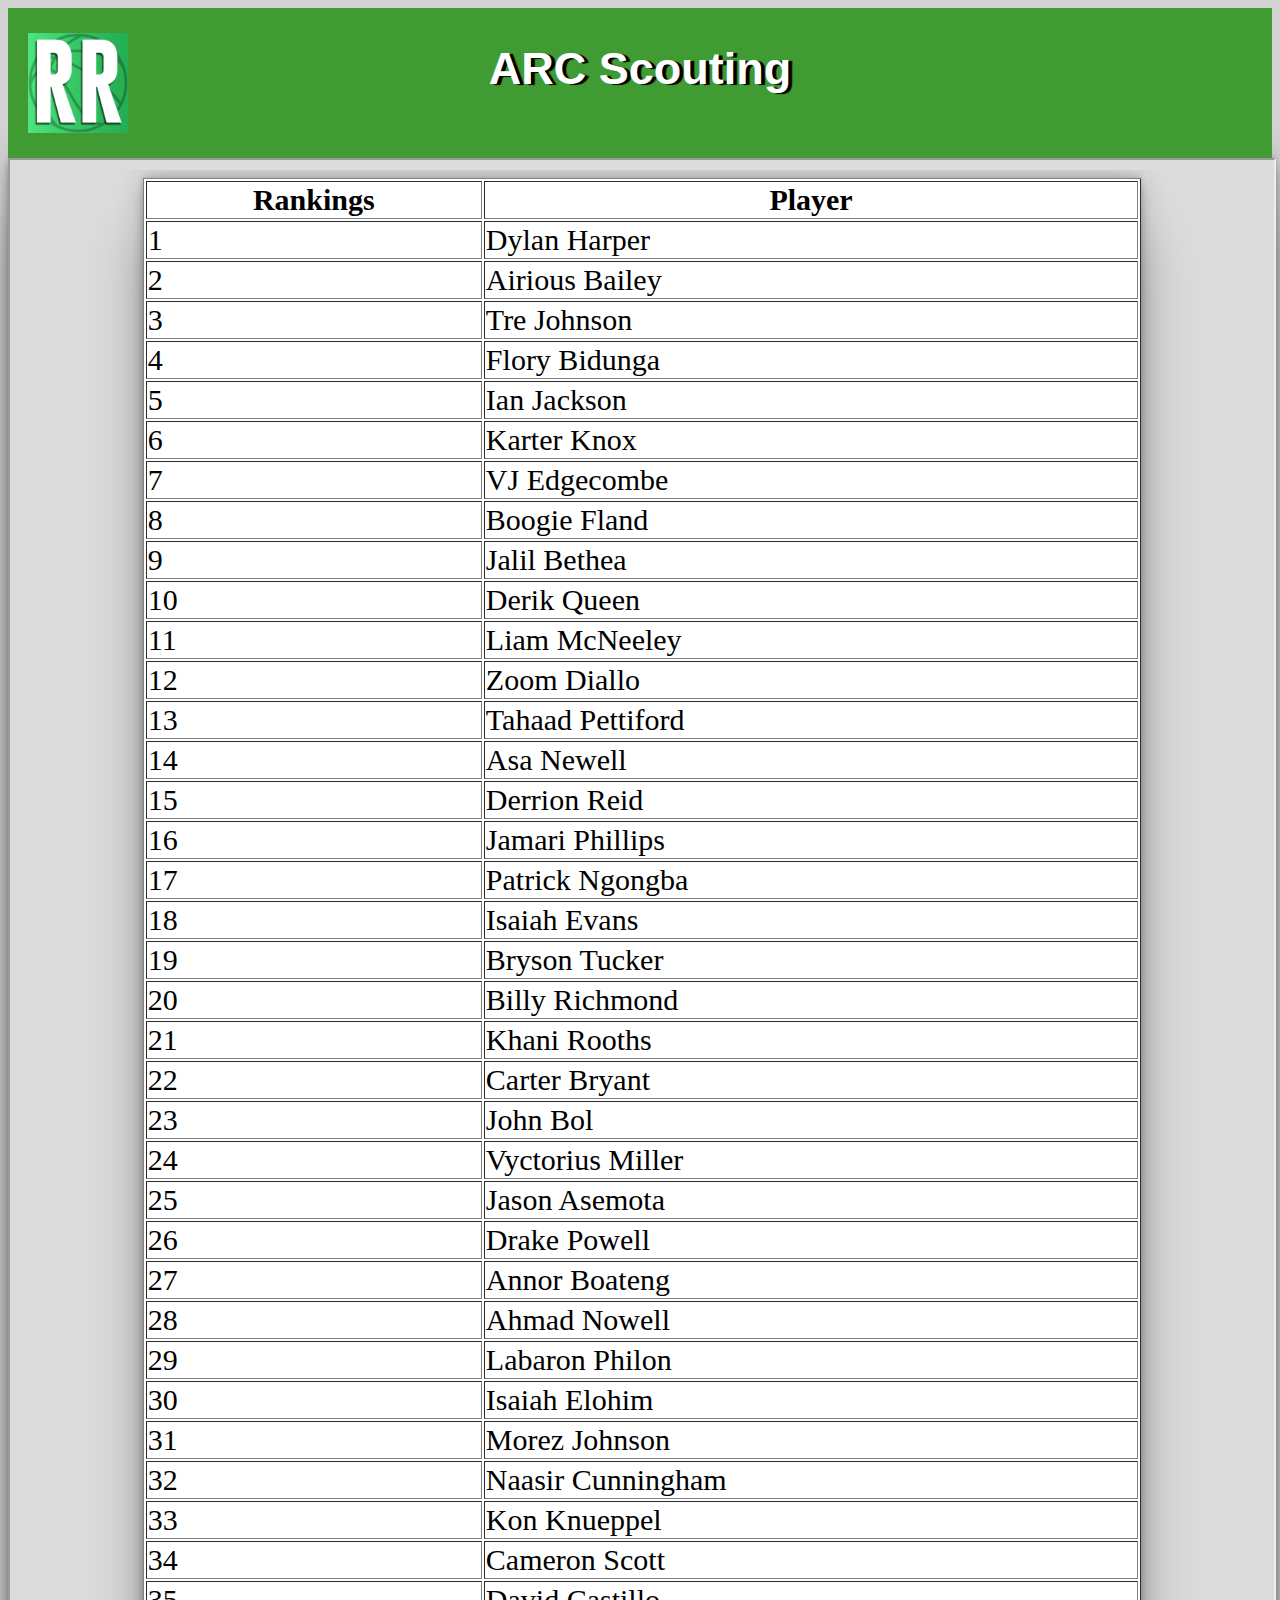
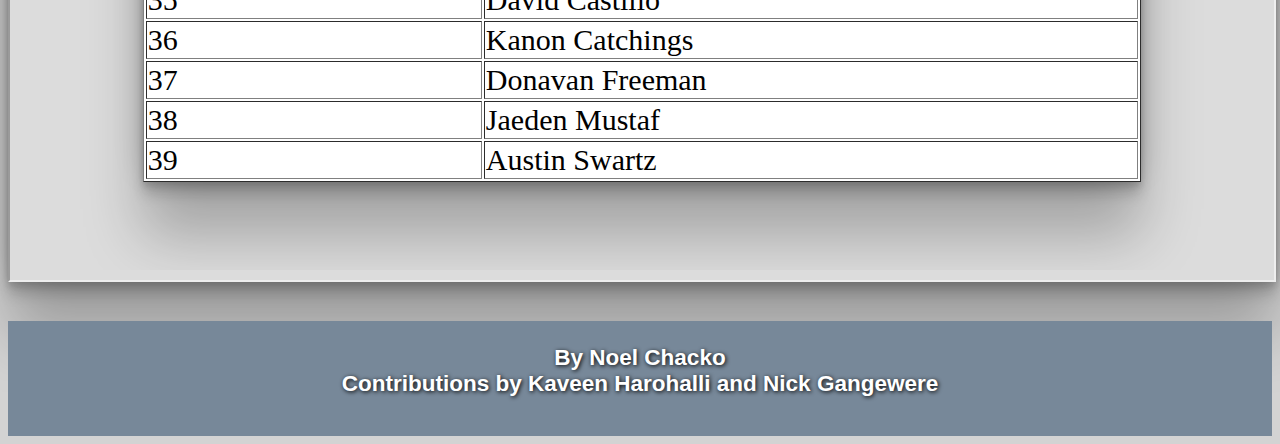
==== index.html @ abf8df1c "Add files via upload" ====
<!DOCTYPE html>
<html lang="en">
<head>

    <meta charset="UTF-8">
    <meta http-equiv="X-UA-Compatible" content="IE=edge">
    <meta name="viewport" content="width=device-width, initial-scale=1.0">
    <title>ARC Scouting</title>
    <link rel="icon" href="greenLogo.png">
    <link rel="stylesheet" href="style.css">

</head>
<body>
    <div class="header">
        <img id="logoIMG" src="greenLogo.png">
        <h2 class="headerText">ARC Scouting</h2>
    </div>
    <iframe class="nameTable" src="players.html" width="100%" height="400"></iframe>
    <div class="footer">
        <h2 class="footerText">By Noel Chacko<br> Contributions by Kaveen Harohalli and Nick Gangewere</h2>
    </div>
</body>
</html>
---- style.css ----
.header {
    text-align: center;
    background: #409c32;
    color: white;
    font-size: 30px;
    font-family:'Franklin Gothic Medium', 'Arial Narrow', Arial, sans-serif;
    position: sticky;
    top: 0;
    width: 100%;
    height: 100px;
    padding-top: 50px;
  }

.nameTable{
  margin-left: auto;
  margin-right: auto;
  margin-bottom: 30px;
  font-family:'Gill Sans', 'Gill Sans MT', Calibri, 'Trebuchet MS', sans-serif;
  box-shadow: rgba(0, 0, 0, 0.25) 0px 54px 55px, rgba(0, 0, 0, 0.12) 0px -12px 30px, rgba(0, 0, 0, 0.12) 0px 4px 6px, rgba(0, 0, 0, 0.17) 0px 12px 13px, rgba(0, 0, 0, 0.09) 0px -3px 5px;  
  padding-top: 10px;
  padding-bottom: 10px;
  height: 1700px;
  background-color: gainsboro;

}

.headerText{
  text-shadow: black 4px 1px 1px;
  margin-top: -15px;
}

body{
  background-color: lightgray;
}

.footer {
  text-align: center;
  background: lightslategray;
  color: white;
  font-size: 15px;
  font-family:'Franklin Gothic Medium', 'Arial Narrow', Arial, sans-serif;
  position: sticky;
  width: 100%;
  height: 100px;
  margin-top: 5px;
  padding-top: 5px;
  padding-bottom: 10px;
  text-shadow: black 1px 1px 4px;
}

#logoIMG{
  width: 100px;
  height: 100px;
  position: absolute;
  left: 20px;
  top: 25px;
  z-index: 1;
}
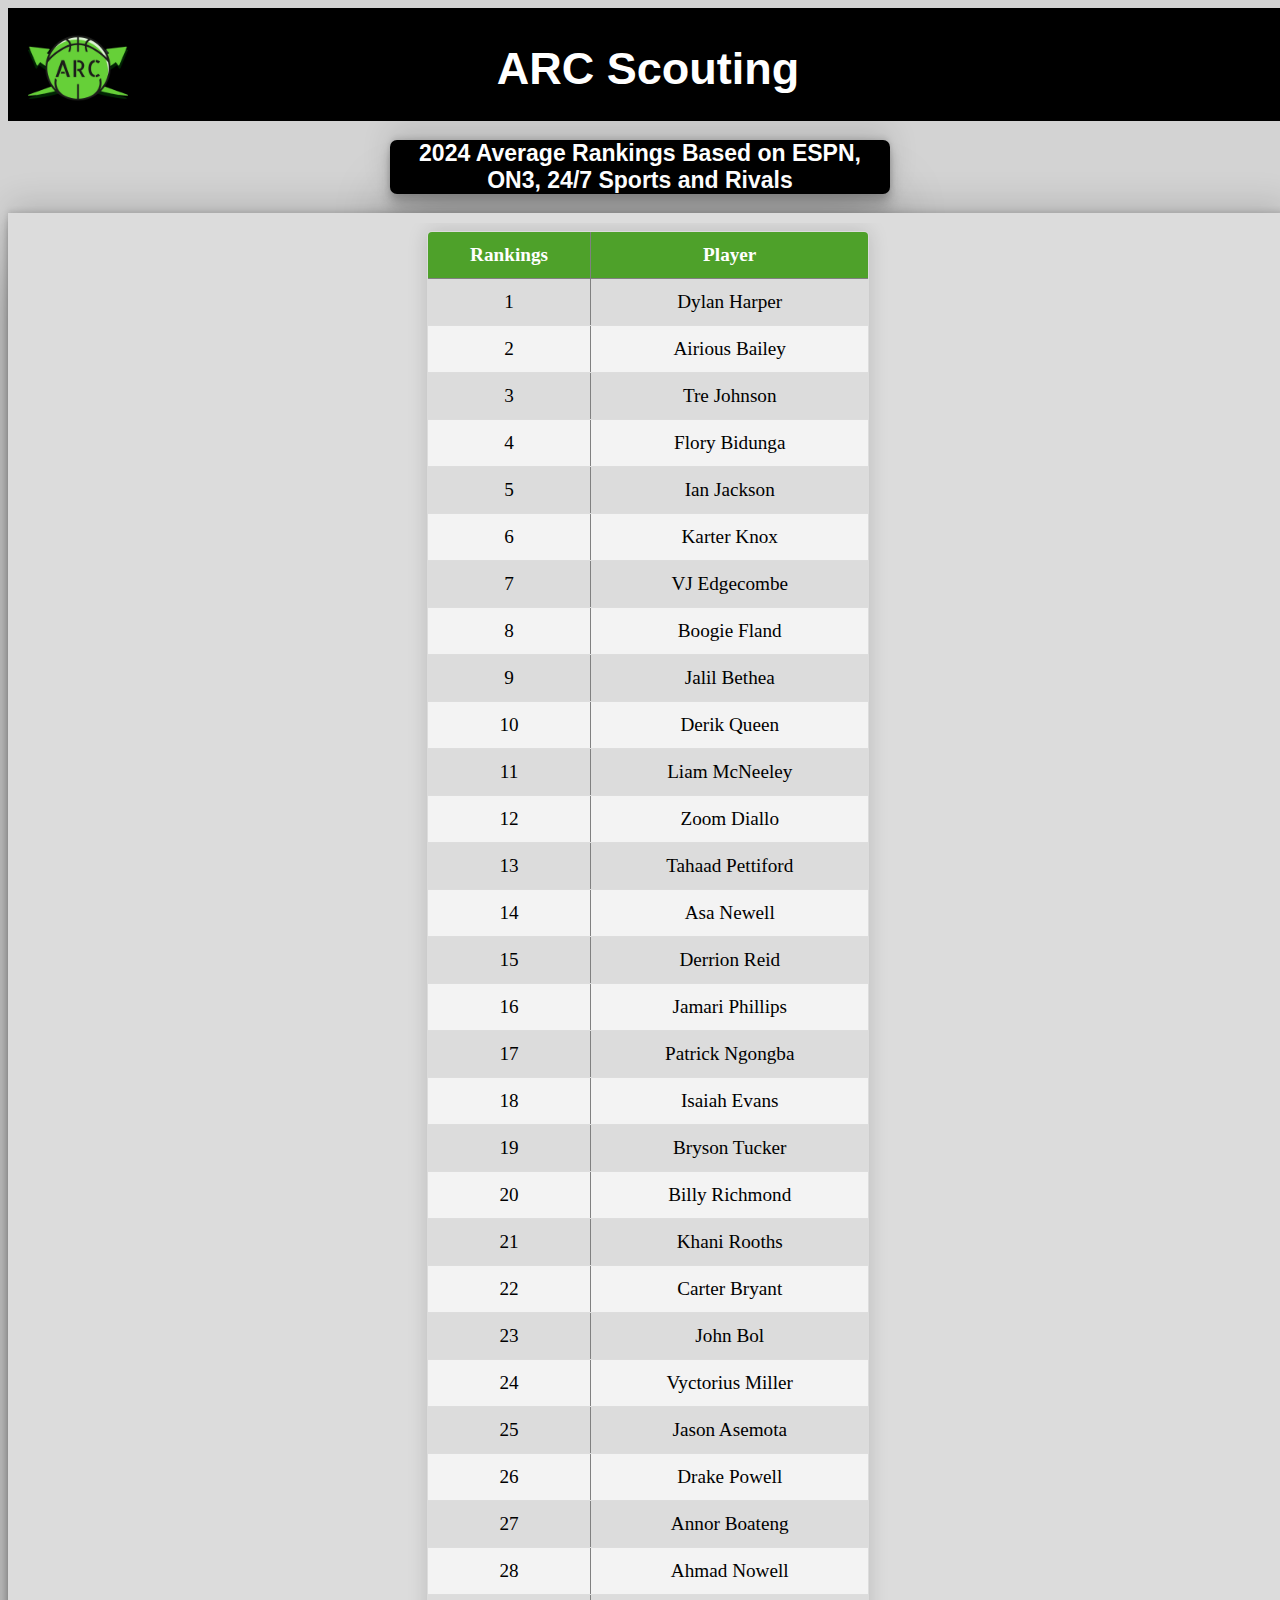
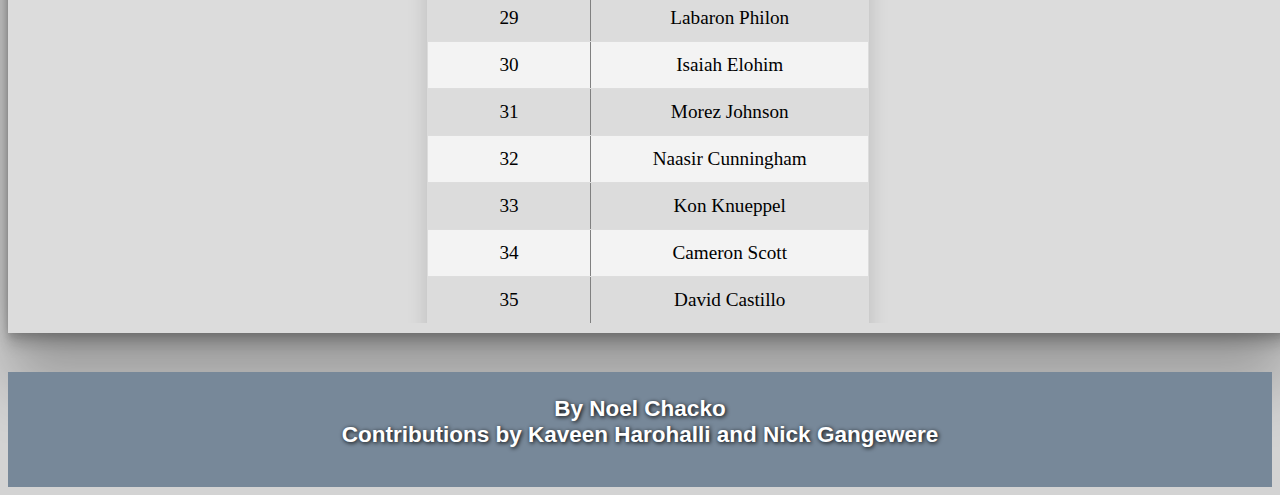
==== commit 7ea2db6f: "Add files via upload" ====
--- a/index.html
+++ b/index.html
@@ -6,16 +6,19 @@
     <meta http-equiv="X-UA-Compatible" content="IE=edge">
     <meta name="viewport" content="width=device-width, initial-scale=1.0">
     <title>ARC Scouting</title>
-    <link rel="icon" href="greenLogo.png">
+    <link rel="icon" href="ARCLogo.png">
     <link rel="stylesheet" href="style.css">
 
 </head>
 <body>
     <div class="header">
-        <img id="logoIMG" src="greenLogo.png">
+        <img id="logoIMG" src="ARCLogo.png">
         <h2 class="headerText">ARC Scouting</h2>
     </div>
-    <iframe class="nameTable" src="players.html" width="100%" height="400"></iframe>
+    <div class="averageHeader">
+        <h2 class="averageHeaderText">2024 Average Rankings Based on ESPN, ON3, 24/7 Sports and Rivals</h3>
+    </div>
+    <iframe class="nameTable" src="players.html" width="100%" style="border:none;"></iframe>
     <div class="footer">
         <h2 class="footerText">By Noel Chacko<br> Contributions by Kaveen Harohalli and Nick Gangewere</h2>
     </div>
--- a/style.css
+++ b/style.css
@@ -1,15 +1,31 @@
 .header {
     text-align: center;
-    background: #409c32;
+    background: black;
     color: white;
     font-size: 30px;
     font-family:'Franklin Gothic Medium', 'Arial Narrow', Arial, sans-serif;
     position: sticky;
     top: 0;
-    width: 100%;
-    height: 100px;
+    width: 100vw;
+    height: 7vh;
     padding-top: 50px;
   }
+
+  .averageHeader {
+    text-align: center;
+    background: black;
+    color: white;
+    font-family:'Franklin Gothic Medium', 'Arial Narrow', Arial, sans-serif;
+    width: 39vw;
+    margin-left: auto;
+    margin-right: auto;
+    box-shadow: rgba(0, 0, 0, 0.25) 0px 54px 55px, rgba(0, 0, 0, 0.12) 0px -12px 30px, rgba(0, 0, 0, 0.12) 0px 4px 6px, rgba(0, 0, 0, 0.17) 0px 12px 13px, rgba(0, 0, 0, 0.09) 0px -3px 5px;
+    border-radius: 7px;
+  }
+
+.averageHeaderText{
+  font-size: 23px;
+}
 
 .nameTable{
   margin-left: auto;
@@ -53,6 +69,12 @@
   height: 100px;
   position: absolute;
   left: 20px;
-  top: 25px;
+  top: 10px;
   z-index: 1;
+}
+
+iframe{      
+  height: 100vh;  /* Set height to 100% of the viewport height */   
+  width: 100vw;  /* Set width to 100% of the viewport width */     
+  border: none; /* Remove default border */
 }